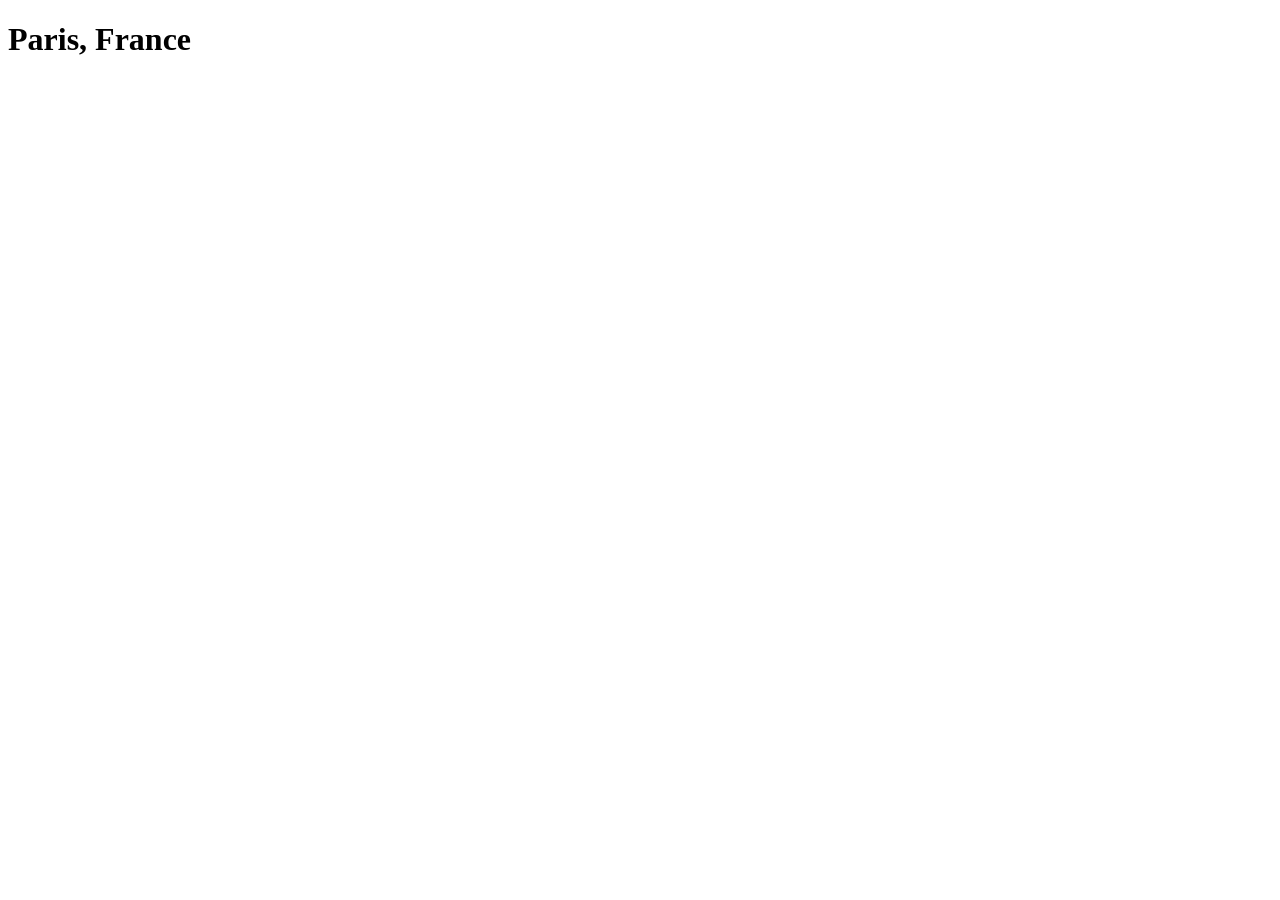
==== destination.html @ 6876b50d "added image on main page & finalized main" ====
<!DOCTYPE html>
<html lang="en">
<head>
    <meta charset="UTF-8">
    <meta name="viewport" content="width=device-width, initial-scale=1.0">
    <title>Document</title>
</head>
<body>
    <p>
        <h1> Paris, France</h1>
    </p>
</body>
</html>
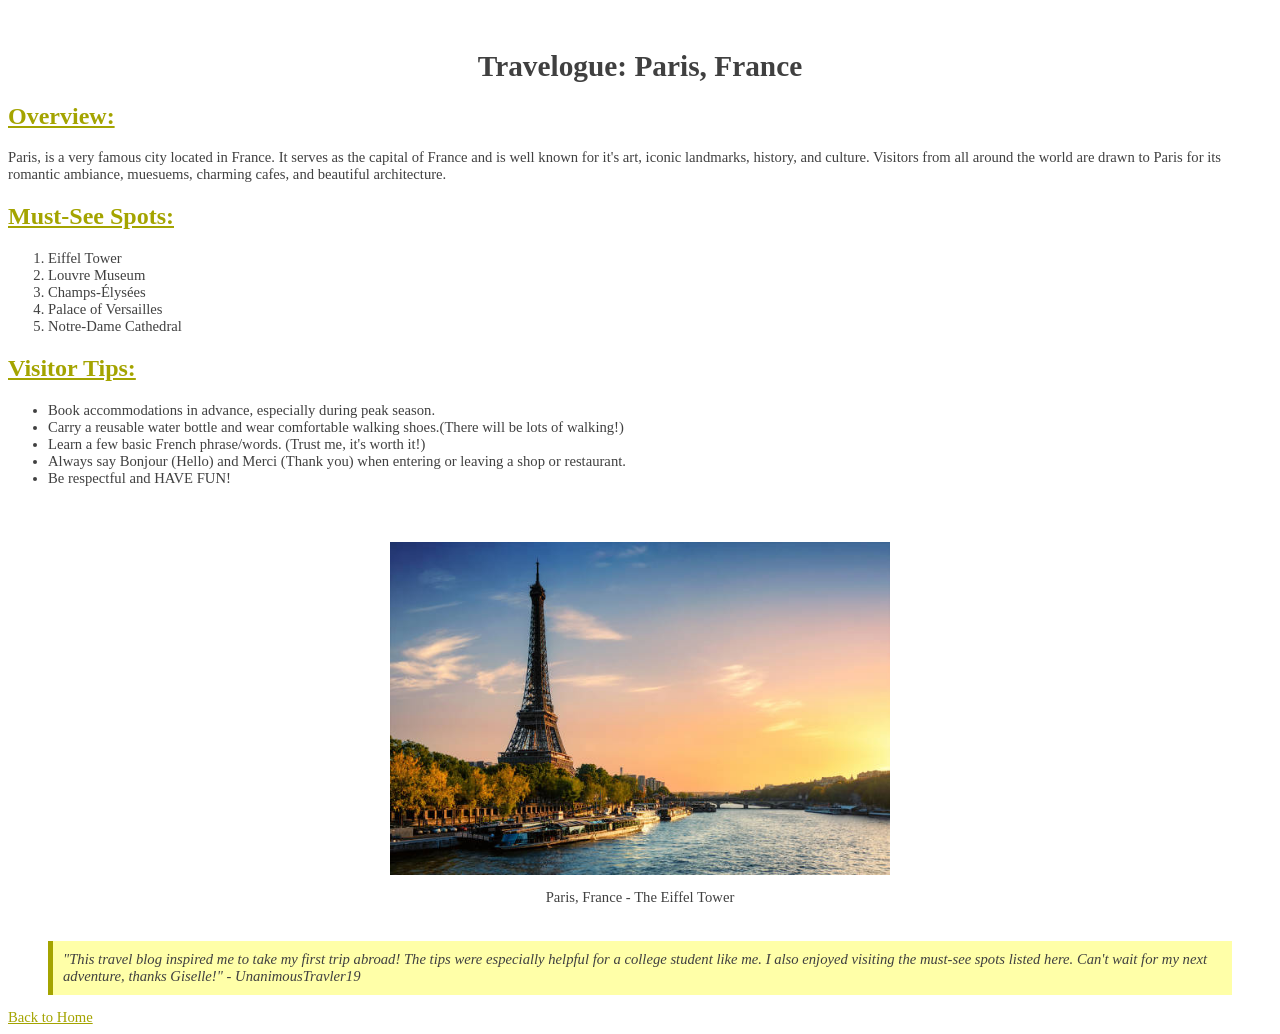
==== commit d9713cf7: "added destination image, edited destination.html and style.css" ====
--- a/destination.html
+++ b/destination.html
@@ -1,13 +1,57 @@
 <!DOCTYPE html>
 <html lang="en">
+
 <head>
     <meta charset="UTF-8">
     <meta name="viewport" content="width=device-width, initial-scale=1.0">
     <title>Document</title>
+    <link rel="stylesheet" href="style.css">
+
+    <link rel="icon" type="image/png" href="travel.png">
 </head>
+
 <body>
-    <p>
-        <h1> Paris, France</h1>
+    <h1> Travelogue: Paris, France</h1>
+
+    <h2> Overview: </h2>
+
+    <p> Paris, is a very famous city located in France. It serves as the capital of France and is well known for it's
+        art,
+        iconic landmarks, history, and culture. Visitors from all around the world are drawn to Paris for its romantic
+        ambiance, muesuems,
+        charming cafes, and beautiful architecture.
     </p>
+
+    <h2> Must-See Spots:</h2>
+    <ol class = "tooltip">
+        <li title="Open daily: 9:30 AM - 11:45 PM (Last entry at 10:45PM)">Eiffel Tower</li>
+        <li title="Open Mon, Thurs, Sat, Sun: 9AM - 6PM Wed, Fri: 9AM - 9:45PM Tues: CLOSED"> Louvre Museum </li>
+        <li title="24/7 (Public road)"> Champs-Élysées</li>
+        <li title="Open Tues - Sun: 9AM - 6PM"> Palace of Versailles</li>
+        <li title="Open daily: 7:45AM - 7PM"> Notre-Dame Cathedral</li>
+    </ol>
+
+    <h2> Visitor Tips:</h2>
+    <ul>
+        <li>Book accommodations in advance, especially during peak season.</li>
+        <li>Carry a reusable water bottle and wear comfortable walking shoes.(There will be lots of walking!)</li>
+        <li>Learn a few basic French phrase/words. (Trust me, it's worth it!)</li>
+        <li>Always say Bonjour (Hello) and Merci (Thank you) when entering or leaving a shop or restaurant.</li>
+        <li>Be respectful and HAVE FUN!</li>
+    </ul>
+    <figure>
+        <img src="paris.jpg" alt="Eiffel Tower in Paris" width="500">
+        <figcaption>Paris, France - The Eiffel Tower</figcaption>
+    </figure>
+
+    <blockquote>
+        "This travel blog inspired me to take my first trip abroad! The tips were especially helpful for a college
+        student like me. I also enjoyed visiting the must-see spots listed here. Can't wait for my next adventure,
+        thanks Giselle!" - UnanimousTravler19
+    </blockquote>
+
+    <a href="index.html">Back to Home</a>
+
 </body>
+
 </html>
--- a/style.css
+++ b/style.css
@@ -0,0 +1,68 @@
+body{
+    background-color: white;
+    color: #404040;
+    font-family: Georgia, Garamond, serif;
+    font-size: 11pt;
+}
+
+h1{
+    padding-top: 30px;
+    text-align: center;
+    font-weight: bold;
+    font-size: 22pt;
+}
+
+h2{
+    text-align: left;
+    font-size: 18pt;
+   text-decoration: underline;
+   color: #A4A400
+}
+
+.tooltip li{
+    position: relative;
+    cursor: help;
+}
+
+.tooltip li::after{
+    content: "Hours: " attr(data-hours); 
+    position: absolute;
+    left: 0;
+    bottom: 125%;
+    background-color: #333;
+    color: white;
+    padding: 5px 8px;
+    border-radius: 4px;
+    white-space: nowrap;
+    opacity: 0;
+    pointer-events: none;
+    transition: opacity 0.3s;
+}
+
+.tooltip li:hover::after{
+    opacity: 1;
+}
+
+figure{
+    padding-top: 40px;
+    padding-bottom: 20px;
+    text-align: center;
+}
+figcaption{
+    margin-top: 10px;
+}
+
+a{
+    color:#A4A400;
+    
+   
+}
+
+blockquote{
+    font-style: italic;
+    background-color: #FFFFA8;
+    padding: 10px;
+    border-left: 5px solid #A4A400;
+    padding-bottom: 10px;
+
+}
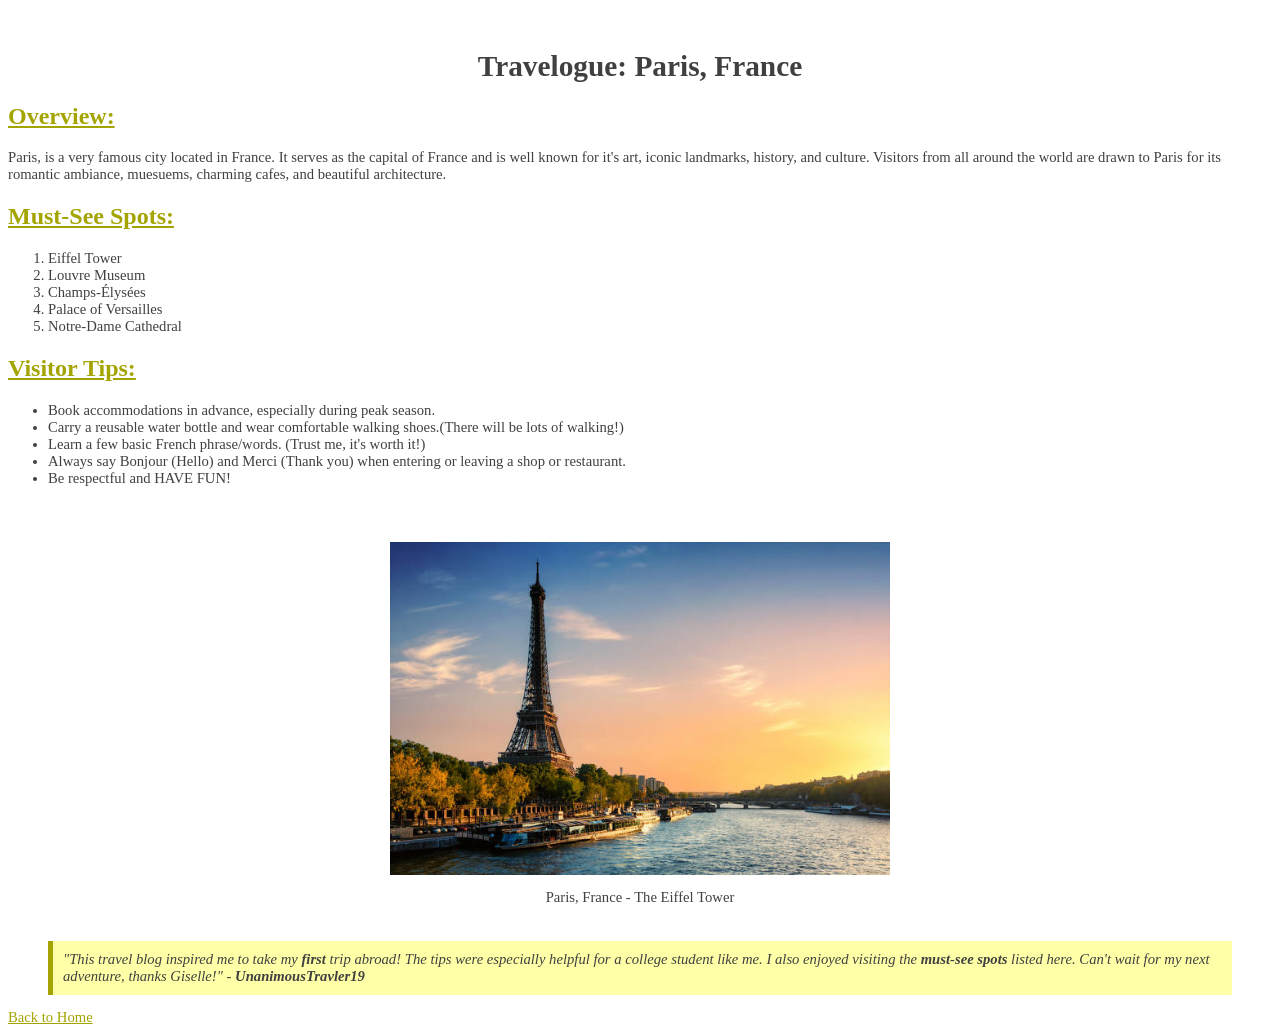
==== commit 332f3db1: "added favicon img and edited destination page" ====
--- a/destination.html
+++ b/destination.html
@@ -4,10 +4,10 @@
 <head>
     <meta charset="UTF-8">
     <meta name="viewport" content="width=device-width, initial-scale=1.0">
-    <title>Document</title>
+    <title>GiselleTravels</title>
     <link rel="stylesheet" href="style.css">
 
-    <link rel="icon" type="image/png" href="travel.png">
+    <link rel="icon" type="image/png" href="favicon.png">
 </head>
 
 <body>
@@ -45,9 +45,9 @@
     </figure>
 
     <blockquote>
-        "This travel blog inspired me to take my first trip abroad! The tips were especially helpful for a college
-        student like me. I also enjoyed visiting the must-see spots listed here. Can't wait for my next adventure,
-        thanks Giselle!" - UnanimousTravler19
+        "This travel blog inspired me to take my <b>first</b> trip abroad! The tips were especially helpful for a college
+        student like me. I also enjoyed visiting the <b>must-see spots</b> listed here. Can't wait for my next adventure,
+        thanks Giselle!" - <b>UnanimousTravler19</b>
     </blockquote>
 
     <a href="index.html">Back to Home</a>
